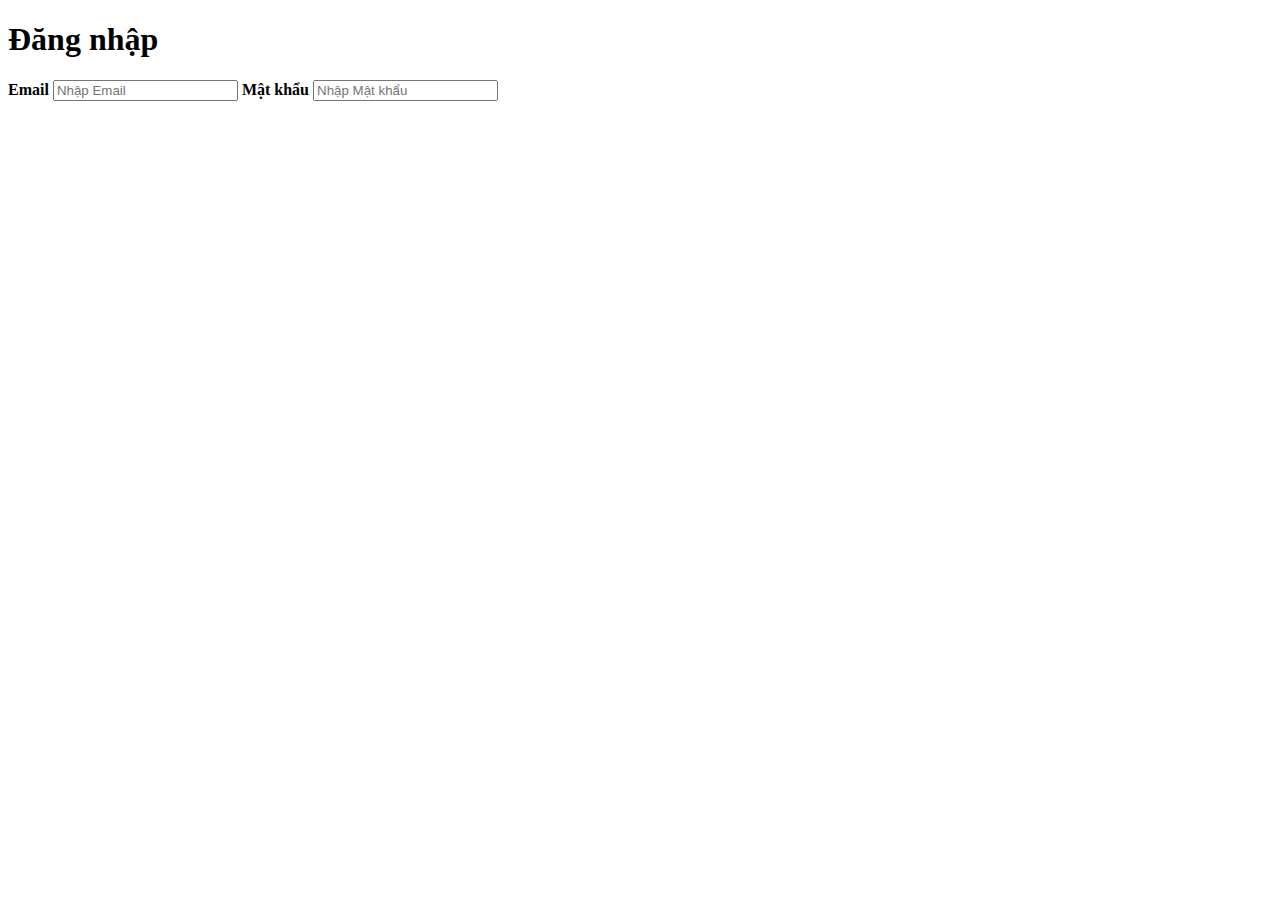
==== new folder 2/phamminhan/login.html @ 52758249 "lam trang home" ====
<!DOCTYPE html>
<html lang="en">
<head>
    <meta charset="UTF-8">
    <meta http-equiv="X-UA-Compatible" content="IE=edge">
    <meta name="viewport" content="width=device-width, initial-scale=1.0">
    <title>Document</title>
</head>
<body>
    <div class="container">
            <h1>Đăng nhập</h1>
            <label for="email"><b>Email</b></label>
            <input type="text" placeholder="Nhập Email" name="email" required>
        
            <label for="psw"><b>Mật khẩu</b></label>
            <input type="password" placeholder="Nhập Mật khẩu" name="psw" required>
</body>
</html>
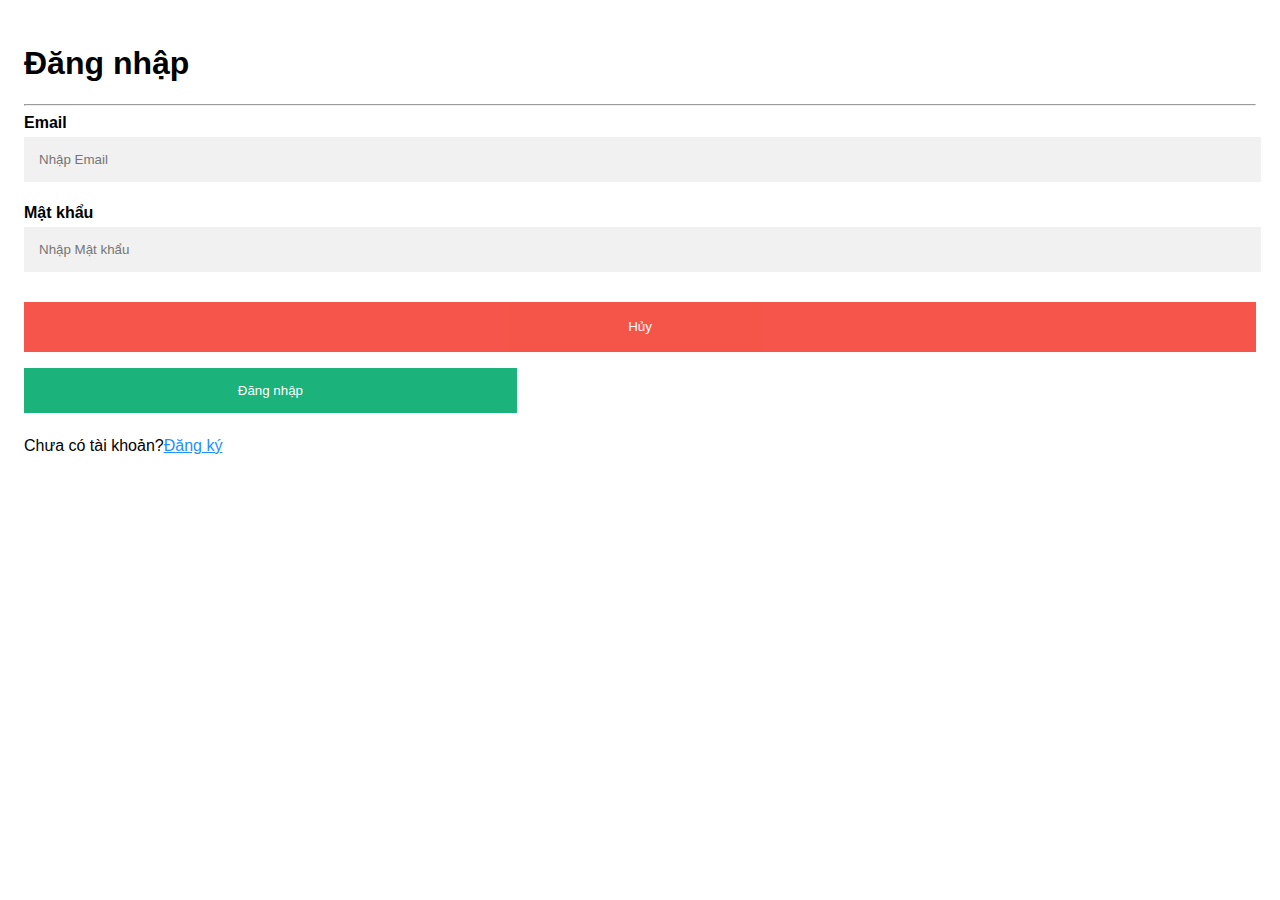
==== commit 2cdd93fb: "message" ====
--- a/new folder 2/phamminhan/login.html
+++ b/new folder 2/phamminhan/login.html
@@ -4,15 +4,27 @@
     <meta charset="UTF-8">
     <meta http-equiv="X-UA-Compatible" content="IE=edge">
     <meta name="viewport" content="width=device-width, initial-scale=1.0">
+    <link rel="stylesheet" href="/new folder 2/phamminhan/account.css">
     <title>Document</title>
 </head>
 <body>
     <div class="container">
-            <h1>Đăng nhập</h1>
-            <label for="email"><b>Email</b></label>
-            <input type="text" placeholder="Nhập Email" name="email" required>
+        <h1>Đăng nhập</h1>
+        <hr>
+        <label for="email"><b>Email</b></label>
+        <input type="text" placeholder="Nhập Email" name="email" required>
         
-            <label for="psw"><b>Mật khẩu</b></label>
-            <input type="password" placeholder="Nhập Mật khẩu" name="psw" required>
+        <label for="psw"><b>Mật khẩu</b></label>
+        <input type="password" placeholder="Nhập Mật khẩu" name="psw" required>
+
+        <div class="clearfix">
+            <a href="index.html">
+                <button type="button" class="cancelbtn">Hủy</button>
+            </a>
+            <button class="submitbtn">Đăng nhập</button>
+        </div>
+        <p>Chưa có tài khoản?<a href="signup.html" style="color:dodgerblue">Đăng ký</a></p>
+    </div>   
+    <script src="/new folder 2/phamminhan/user.js"></script>     
 </body>
 </html>--- a/new folder 2/phamminhan/account.css
+++ b/new folder 2/phamminhan/account.css
@@ -0,0 +1,49 @@
+body{
+    background-image: url(https://static.vecteezy.com/system/resources/thumbnails/007/264/993/small_2x/earth-day-ecology-logo-template-free-vector.jpg);
+    font-family: 'Roboto', sans-serif;
+}
+
+
+input[type=text], input[type=password] {
+    width: 98%;
+    padding: 15px;
+    margin: 5px 0 22px 0;
+    display: inline-block;
+    border: none;
+    background: #f1f1f1;
+  }
+  
+  input[type=text]:focus, input[type=password]:focus {
+    background-color: #ddd;
+    outline: none;
+  }
+  
+  button {
+    background-color: #04AA6D;
+    color: white;
+    padding: 15px 20px;
+    margin: 8px 0;
+    border: none;
+    cursor: pointer;
+    width: 40%;
+    opacity: 0.9;
+  }
+  
+  button:hover {
+    opacity:1;
+  }
+  
+  .cancelbtn {
+    padding: 15px 20px;
+    background-color: #f44336;
+  }
+  
+  .cancelbtn, .signupbtn {
+    width: 100%;
+    height: 50px;
+  }
+  
+  .container {
+    padding: 16px;
+    background-color: white;
+  }